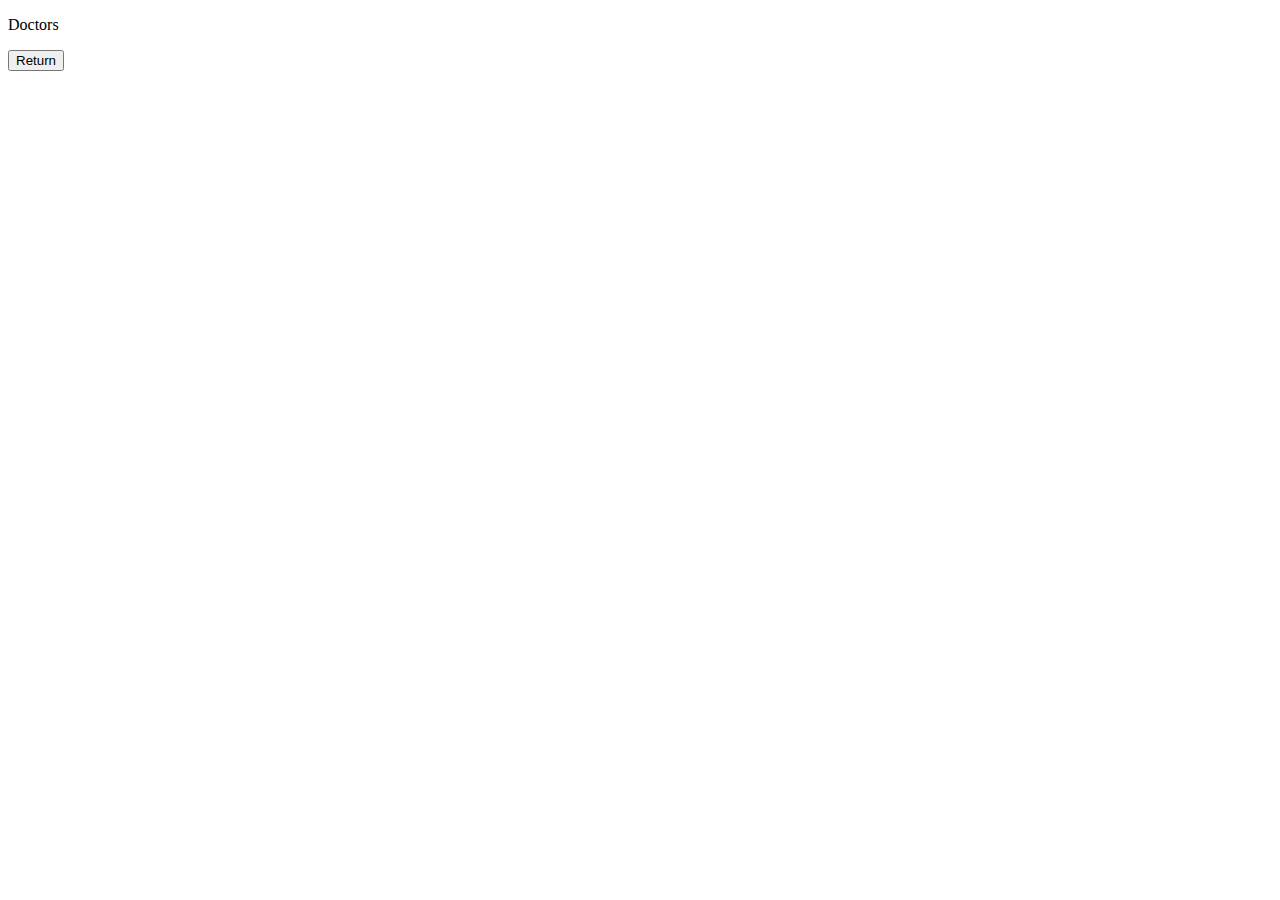
==== doctors.html @ 06c8b8f0 "Add files via upload" ====
<!DOCTYPE html>
<html lang="en">
<head>
    <meta charset="UTF-8">
    <title>Doctors</title>
</head>
<p>Doctors</p>
<a href="index.html"><button>Return</button></a>
<script src="js/main.js"></script>
</html>
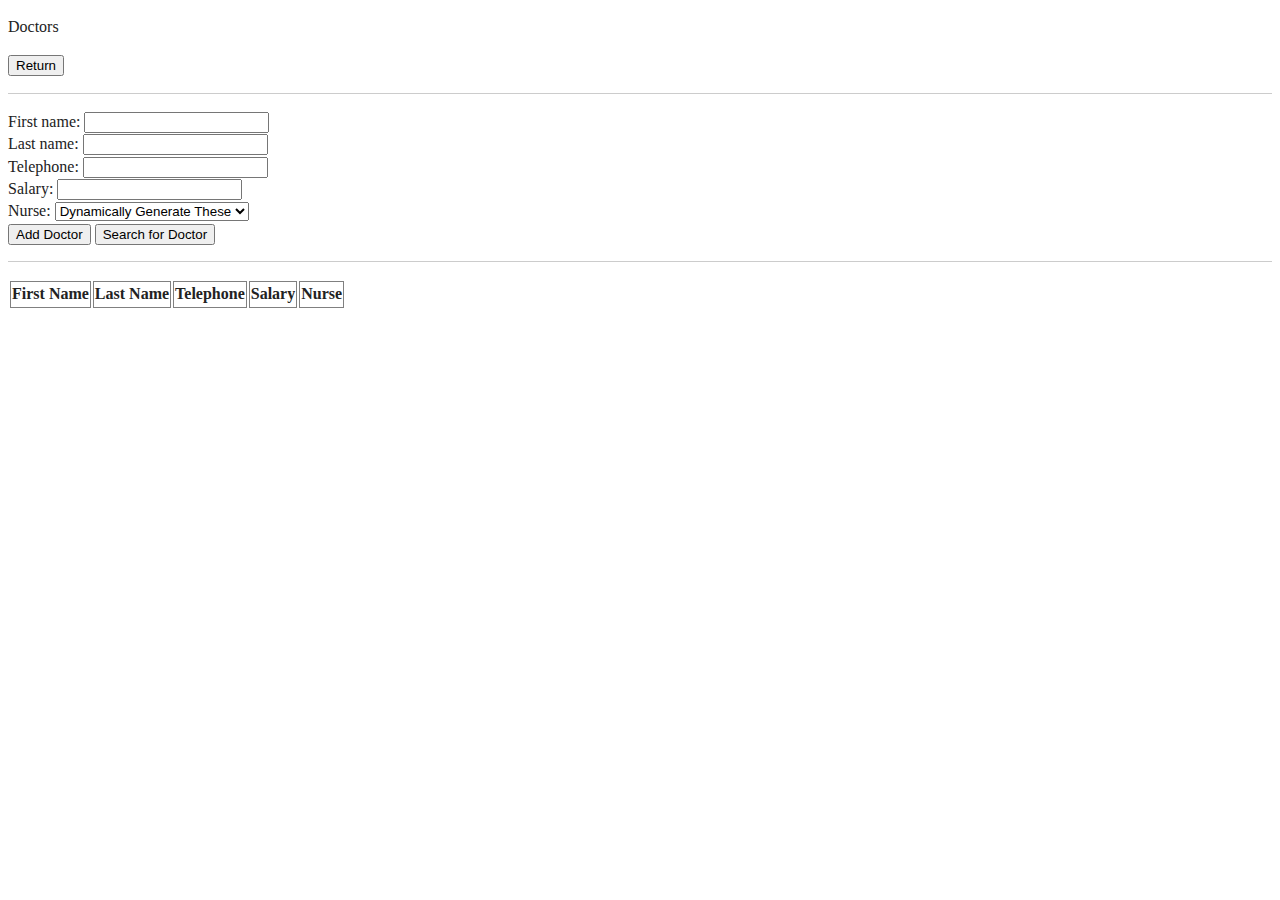
==== commit 08c098ea: "added forms" ====
--- a/doctors.html
+++ b/doctors.html
@@ -3,8 +3,36 @@
 <head>
     <meta charset="UTF-8">
     <title>Doctors</title>
+    <link rel="stylesheet" href="css/main.css">
 </head>
 <p>Doctors</p>
 <a href="index.html"><button>Return</button></a>
+<hr>
+<form>
+    <label for="fname">First name:</label>
+    <input type="text" id="fname" name="fname"><br>
+    <label for="lname">Last name:</label>
+    <input type="text" id="lname" name="lname"><br>
+    <label for="tele">Telephone:</label>
+    <input type="tel" id="tele" name="tele"><br>
+    <label for="salary">Salary:</label>
+    <input type="text" id="salary" name="salary"><br>
+    <label for="nurse">Nurse: </label>
+    <select id="nurse" name="nurse">
+        <option value="default">Dynamically Generate These</option>
+    </select><br>
+    <input type="submit" value="Add Doctor">
+    <input type="submit" value="Search for Doctor">
+</form>
+<hr>
+<table>
+    <tr>
+        <th>First Name</th>
+        <th>Last Name</th>
+        <th>Telephone</th>
+        <th>Salary</th>
+        <th>Nurse</th>
+    </tr>
+</table>
 <script src="js/main.js"></script>
 </html>--- a/css/main.css
+++ b/css/main.css
@@ -0,0 +1,32 @@
+/*! HTML5 Boilerplate v8.0.0 | MIT License | https://html5boilerplate.com/ */
+
+/* main.css 2.1.0 | MIT License | https://github.com/h5bp/main.css#readme */
+/*
+ * What follows is the result of much research on cross-browser styling.
+ * Credit left inline and big thanks to Nicolas Gallagher, Jonathan Neal,
+ * Kroc Camen, and the H5BP dev community and team.
+ */
+
+/* ==========================================================================
+   Base styles: opinionated defaults
+   ========================================================================== */
+
+html {
+  color: #222;
+  font-size: 1em;
+  line-height: 1.4;
+}
+
+td, th {
+  border: 1px solid gray;
+}
+
+hr {
+  display: block;
+  height: 1px;
+  border: 0;
+  border-top: 1px solid #ccc;
+  margin: 1em 0;
+  padding: 0;
+}
+
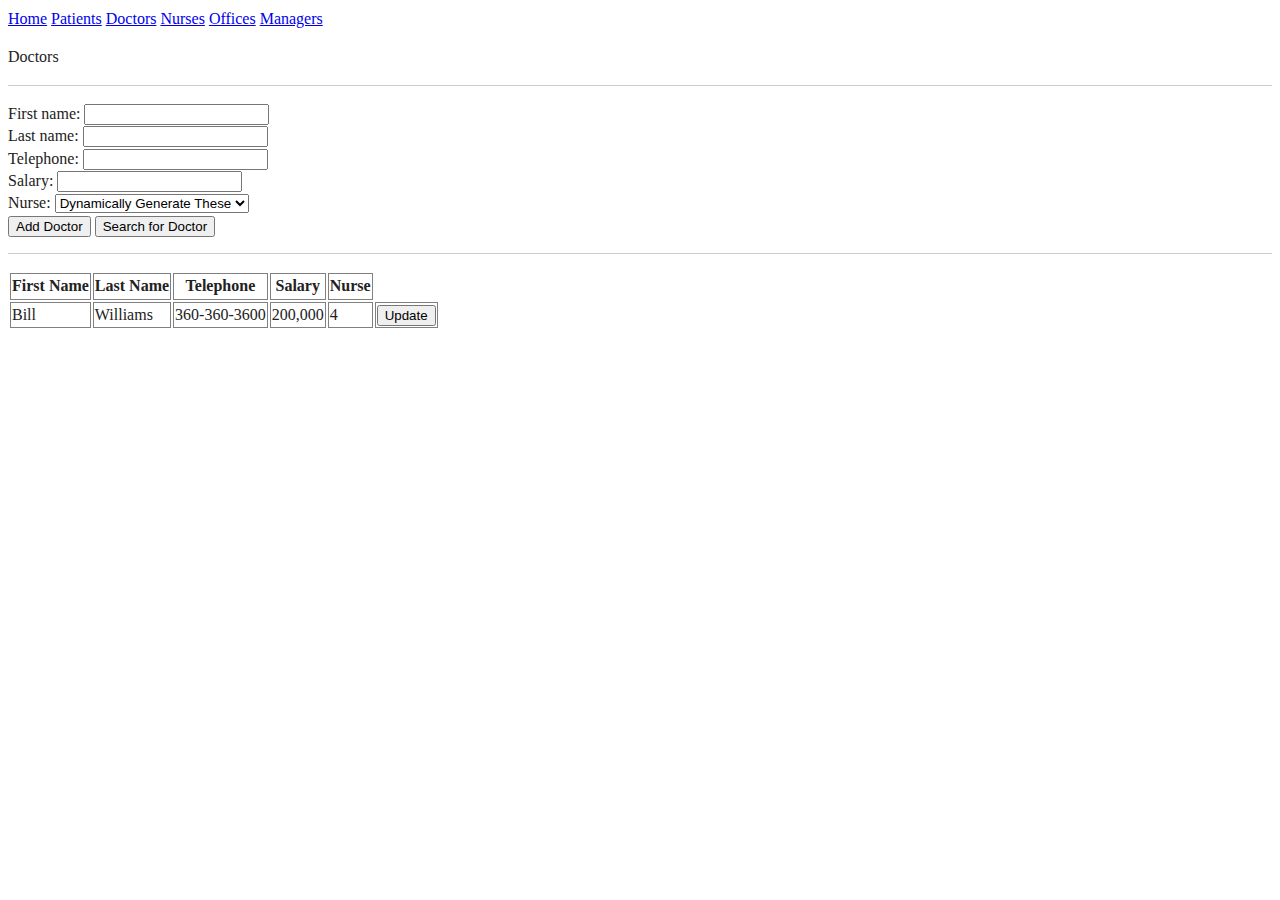
==== commit 5cf59af6: "Add files via upload" ====
--- a/doctors.html
+++ b/doctors.html
@@ -5,8 +5,20 @@
     <title>Doctors</title>
     <link rel="stylesheet" href="css/main.css">
 </head>
+
+<body>
+
+<div class="topnav">
+    <a class="active" href="index.html">Home</a>
+    <a href="patients.html">Patients</a>
+    <a href="doctors.html">Doctors</a>
+    <a href="nurses.html">Nurses</a>
+    <a href="offices.html">Offices</a>
+    <a href="managers.html">Managers</a>
+</div>    
+
 <p>Doctors</p>
-<a href="index.html"><button>Return</button></a>
+
 <hr>
 <form>
     <label for="fname">First name:</label>
@@ -33,6 +45,16 @@
         <th>Salary</th>
         <th>Nurse</th>
     </tr>
+    <tr>
+        <td>Bill</td>
+        <td>Williams</td>
+        <td>360-360-3600</td>
+        <td>200,000</td>
+        <td>4</td>
+        <td><button type="button">Update</button></td>
+    </tr>
+
 </table>
 <script src="js/main.js"></script>
+</body>
 </html>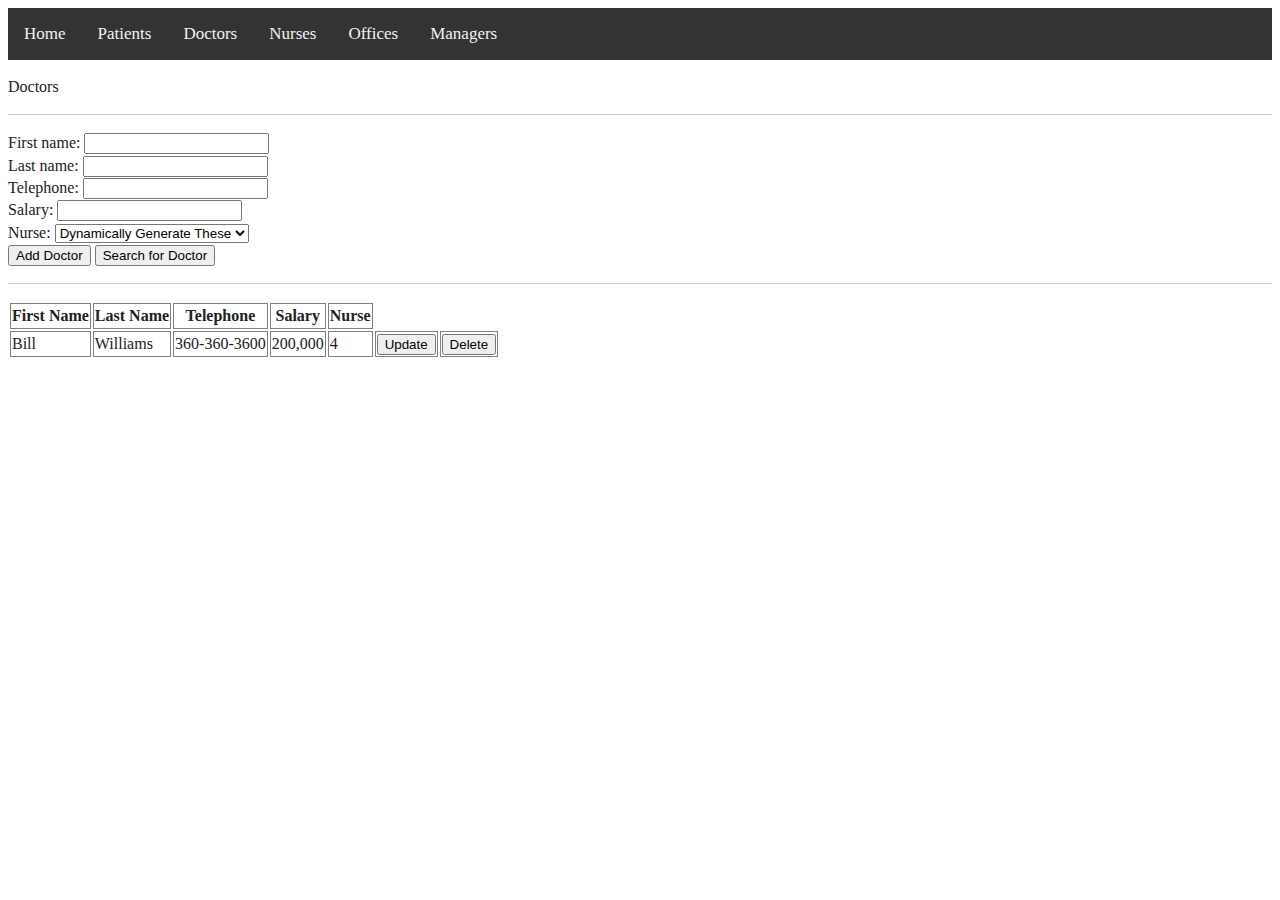
==== commit 3ca63ea9: "Update doctors.html" ====
--- a/doctors.html
+++ b/doctors.html
@@ -52,9 +52,10 @@
         <td>200,000</td>
         <td>4</td>
         <td><button type="button">Update</button></td>
+        <td><button type="button">Delete</button></td>
     </tr>
 
 </table>
 <script src="js/main.js"></script>
 </body>
-</html>+</html>
--- a/css/main.css
+++ b/css/main.css
@@ -30,3 +30,18 @@
   padding: 0;
 }
 
+/* Add a black background color to the top navigation */
+.topnav {
+  background-color: #333;
+  overflow: hidden;
+}
+
+/* Style the links inside the navigation bar */
+.topnav a {
+  float: left;
+  color: #f2f2f2;
+  text-align: center;
+  padding: 14px 16px;
+  text-decoration: none;
+  font-size: 17px;
+}
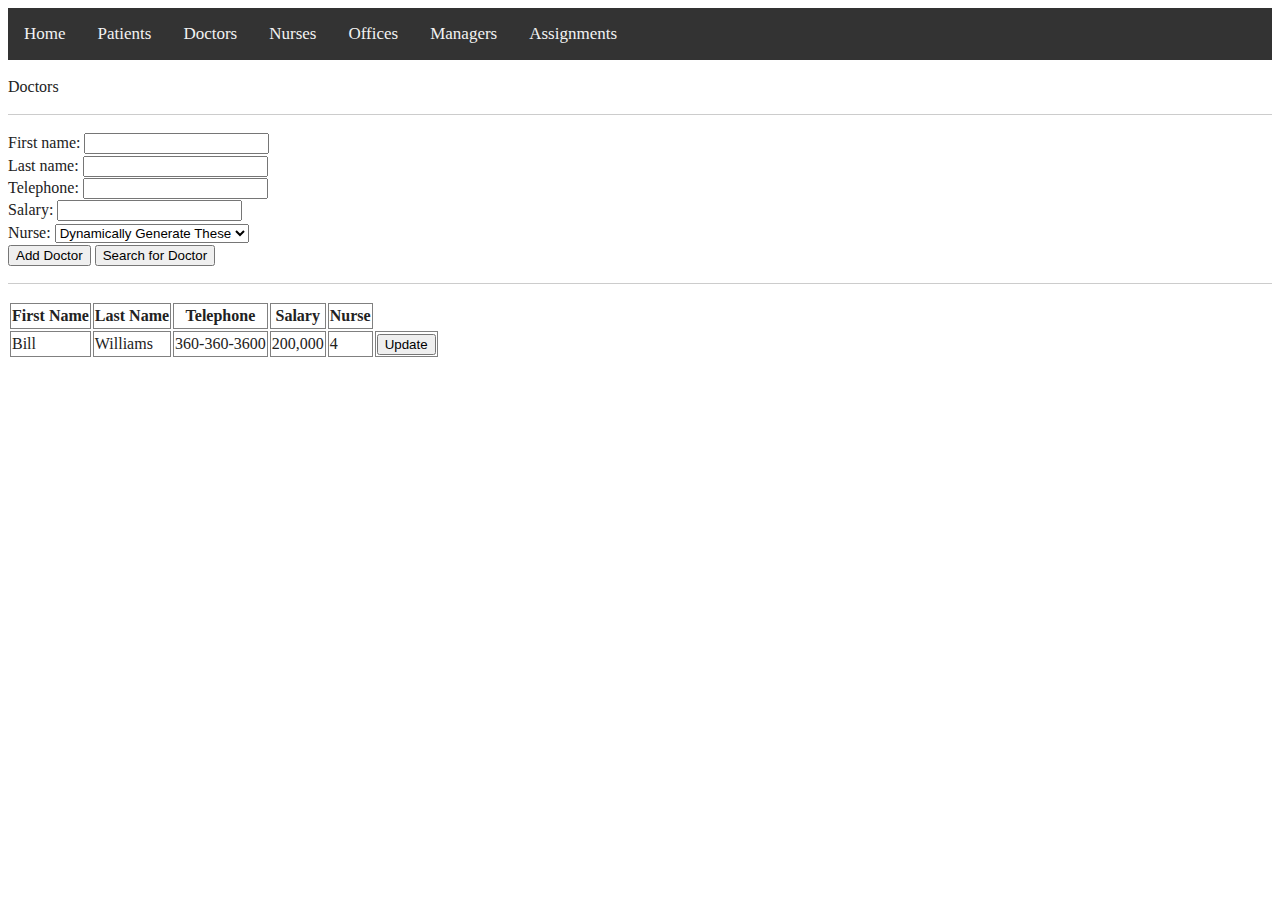
==== commit d21eea05: "Add files via upload" ====
--- a/doctors.html
+++ b/doctors.html
@@ -15,6 +15,7 @@
     <a href="nurses.html">Nurses</a>
     <a href="offices.html">Offices</a>
     <a href="managers.html">Managers</a>
+	<a href="officedoctor.html">Assignments</a>
 </div>    
 
 <p>Doctors</p>
@@ -52,10 +53,9 @@
         <td>200,000</td>
         <td>4</td>
         <td><button type="button">Update</button></td>
-        <td><button type="button">Delete</button></td>
     </tr>
 
 </table>
 <script src="js/main.js"></script>
 </body>
-</html>
+</html>